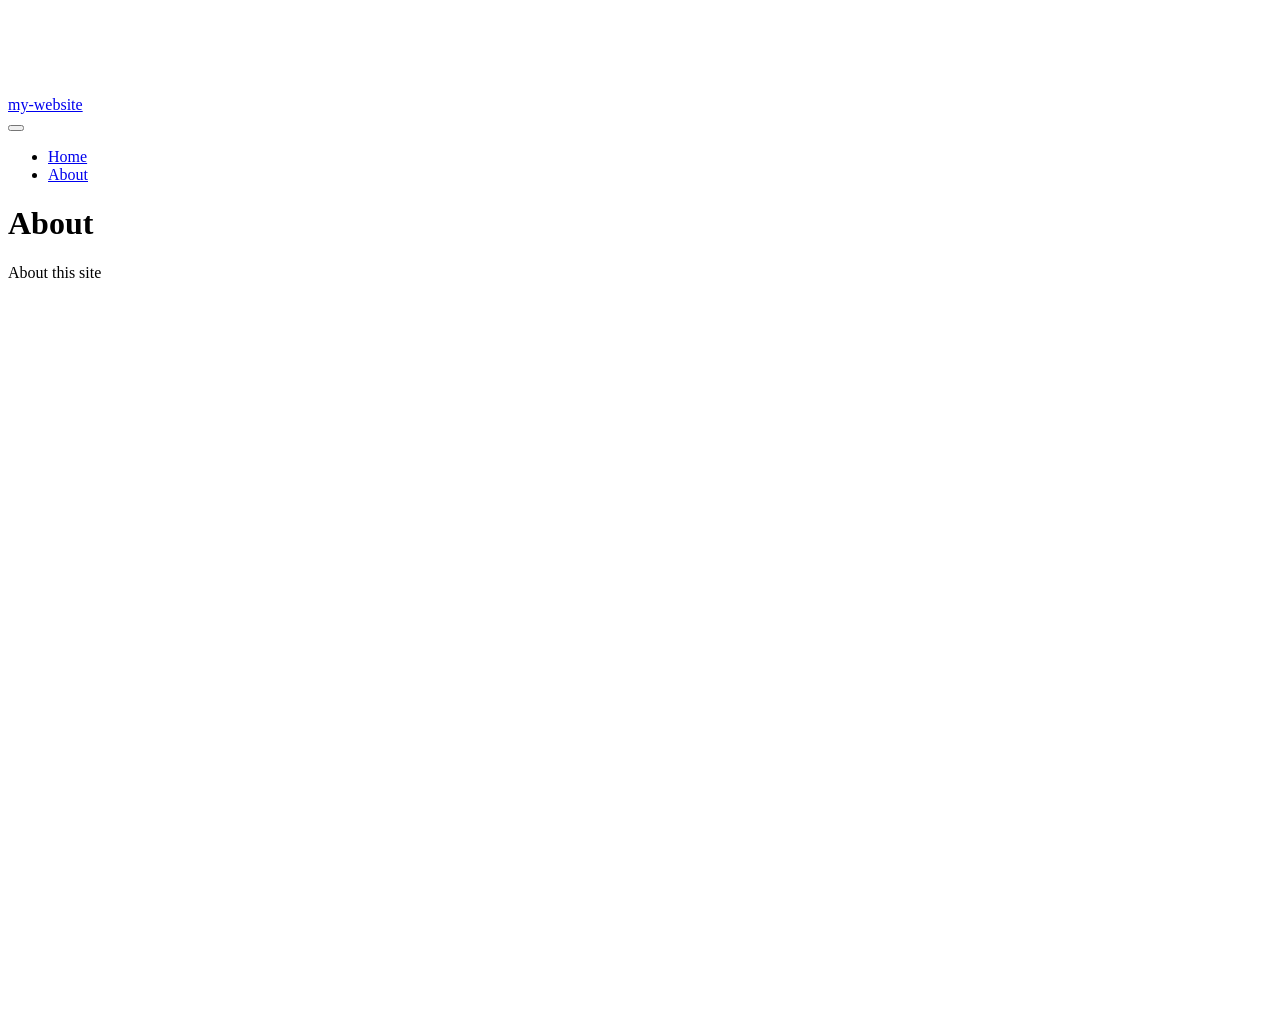
==== about.html @ 990a5d2e "Built site for gh-pages" ====
<!DOCTYPE html>
<html xmlns="http://www.w3.org/1999/xhtml" lang="en" xml:lang="en"><head>

<meta charset="utf-8">
<meta name="generator" content="quarto-1.7.32">

<meta name="viewport" content="width=device-width, initial-scale=1.0, user-scalable=yes">


<title>About – my-website</title>
<style>
code{white-space: pre-wrap;}
span.smallcaps{font-variant: small-caps;}
div.columns{display: flex; gap: min(4vw, 1.5em);}
div.column{flex: auto; overflow-x: auto;}
div.hanging-indent{margin-left: 1.5em; text-indent: -1.5em;}
ul.task-list{list-style: none;}
ul.task-list li input[type="checkbox"] {
  width: 0.8em;
  margin: 0 0.8em 0.2em -1em; /* quarto-specific, see https://github.com/quarto-dev/quarto-cli/issues/4556 */ 
  vertical-align: middle;
}
</style>


<script src="site_libs/quarto-nav/quarto-nav.js"></script>
<script src="site_libs/quarto-nav/headroom.min.js"></script>
<script src="site_libs/clipboard/clipboard.min.js"></script>
<script src="site_libs/quarto-search/autocomplete.umd.js"></script>
<script src="site_libs/quarto-search/fuse.min.js"></script>
<script src="site_libs/quarto-search/quarto-search.js"></script>
<meta name="quarto:offset" content="./">
<script src="site_libs/quarto-html/quarto.js" type="module"></script>
<script src="site_libs/quarto-html/tabsets/tabsets.js" type="module"></script>
<script src="site_libs/quarto-html/popper.min.js"></script>
<script src="site_libs/quarto-html/tippy.umd.min.js"></script>
<script src="site_libs/quarto-html/anchor.min.js"></script>
<link href="site_libs/quarto-html/tippy.css" rel="stylesheet">
<link href="site_libs/quarto-html/quarto-syntax-highlighting-37eea08aefeeee20ff55810ff984fec1.css" rel="stylesheet" id="quarto-text-highlighting-styles">
<script src="site_libs/bootstrap/bootstrap.min.js"></script>
<link href="site_libs/bootstrap/bootstrap-icons.css" rel="stylesheet">
<link href="site_libs/bootstrap/bootstrap-c1fac2584b48ed01fb6e278e36375074.min.css" rel="stylesheet" append-hash="true" id="quarto-bootstrap" data-mode="light">
<script id="quarto-search-options" type="application/json">{
  "location": "navbar",
  "copy-button": false,
  "collapse-after": 3,
  "panel-placement": "end",
  "type": "overlay",
  "limit": 50,
  "keyboard-shortcut": [
    "f",
    "/",
    "s"
  ],
  "show-item-context": false,
  "language": {
    "search-no-results-text": "No results",
    "search-matching-documents-text": "matching documents",
    "search-copy-link-title": "Copy link to search",
    "search-hide-matches-text": "Hide additional matches",
    "search-more-match-text": "more match in this document",
    "search-more-matches-text": "more matches in this document",
    "search-clear-button-title": "Clear",
    "search-text-placeholder": "",
    "search-detached-cancel-button-title": "Cancel",
    "search-submit-button-title": "Submit",
    "search-label": "Search"
  }
}</script>


<link rel="stylesheet" href="styles.css">
</head>

<body class="nav-fixed quarto-light">

<div id="quarto-search-results"></div>
  <header id="quarto-header" class="headroom fixed-top">
    <nav class="navbar navbar-expand-lg " data-bs-theme="dark">
      <div class="navbar-container container-fluid">
      <div class="navbar-brand-container mx-auto">
    <a class="navbar-brand" href="./index.html">
    <span class="navbar-title">my-website</span>
    </a>
  </div>
            <div id="quarto-search" class="" title="Search"></div>
          <button class="navbar-toggler" type="button" data-bs-toggle="collapse" data-bs-target="#navbarCollapse" aria-controls="navbarCollapse" role="menu" aria-expanded="false" aria-label="Toggle navigation" onclick="if (window.quartoToggleHeadroom) { window.quartoToggleHeadroom(); }">
  <span class="navbar-toggler-icon"></span>
</button>
          <div class="collapse navbar-collapse" id="navbarCollapse">
            <ul class="navbar-nav navbar-nav-scroll me-auto">
  <li class="nav-item">
    <a class="nav-link" href="./index.html"> 
<span class="menu-text">Home</span></a>
  </li>  
  <li class="nav-item">
    <a class="nav-link active" href="./about.html" aria-current="page"> 
<span class="menu-text">About</span></a>
  </li>  
</ul>
          </div> <!-- /navcollapse -->
            <div class="quarto-navbar-tools">
</div>
      </div> <!-- /container-fluid -->
    </nav>
</header>
<!-- content -->
<div id="quarto-content" class="quarto-container page-columns page-rows-contents page-layout-article page-navbar">
<!-- sidebar -->
<!-- margin-sidebar -->
    <div id="quarto-margin-sidebar" class="sidebar margin-sidebar zindex-bottom">
        
    </div>
<!-- main -->
<main class="content" id="quarto-document-content">

<header id="title-block-header" class="quarto-title-block default">
<div class="quarto-title">
<h1 class="title">About</h1>
</div>



<div class="quarto-title-meta">

    
  
    
  </div>
  


</header>


<p>About this site</p>



</main> <!-- /main -->
<script id="quarto-html-after-body" type="application/javascript">
  window.document.addEventListener("DOMContentLoaded", function (event) {
    const icon = "";
    const anchorJS = new window.AnchorJS();
    anchorJS.options = {
      placement: 'right',
      icon: icon
    };
    anchorJS.add('.anchored');
    const isCodeAnnotation = (el) => {
      for (const clz of el.classList) {
        if (clz.startsWith('code-annotation-')) {                     
          return true;
        }
      }
      return false;
    }
    const onCopySuccess = function(e) {
      // button target
      const button = e.trigger;
      // don't keep focus
      button.blur();
      // flash "checked"
      button.classList.add('code-copy-button-checked');
      var currentTitle = button.getAttribute("title");
      button.setAttribute("title", "Copied!");
      let tooltip;
      if (window.bootstrap) {
        button.setAttribute("data-bs-toggle", "tooltip");
        button.setAttribute("data-bs-placement", "left");
        button.setAttribute("data-bs-title", "Copied!");
        tooltip = new bootstrap.Tooltip(button, 
          { trigger: "manual", 
            customClass: "code-copy-button-tooltip",
            offset: [0, -8]});
        tooltip.show();    
      }
      setTimeout(function() {
        if (tooltip) {
          tooltip.hide();
          button.removeAttribute("data-bs-title");
          button.removeAttribute("data-bs-toggle");
          button.removeAttribute("data-bs-placement");
        }
        button.setAttribute("title", currentTitle);
        button.classList.remove('code-copy-button-checked');
      }, 1000);
      // clear code selection
      e.clearSelection();
    }
    const getTextToCopy = function(trigger) {
        const codeEl = trigger.previousElementSibling.cloneNode(true);
        for (const childEl of codeEl.children) {
          if (isCodeAnnotation(childEl)) {
            childEl.remove();
          }
        }
        return codeEl.innerText;
    }
    const clipboard = new window.ClipboardJS('.code-copy-button:not([data-in-quarto-modal])', {
      text: getTextToCopy
    });
    clipboard.on('success', onCopySuccess);
    if (window.document.getElementById('quarto-embedded-source-code-modal')) {
      const clipboardModal = new window.ClipboardJS('.code-copy-button[data-in-quarto-modal]', {
        text: getTextToCopy,
        container: window.document.getElementById('quarto-embedded-source-code-modal')
      });
      clipboardModal.on('success', onCopySuccess);
    }
      var localhostRegex = new RegExp(/^(?:http|https):\/\/localhost\:?[0-9]*\//);
      var mailtoRegex = new RegExp(/^mailto:/);
        var filterRegex = new RegExp('/' + window.location.host + '/');
      var isInternal = (href) => {
          return filterRegex.test(href) || localhostRegex.test(href) || mailtoRegex.test(href);
      }
      // Inspect non-navigation links and adorn them if external
     var links = window.document.querySelectorAll('a[href]:not(.nav-link):not(.navbar-brand):not(.toc-action):not(.sidebar-link):not(.sidebar-item-toggle):not(.pagination-link):not(.no-external):not([aria-hidden]):not(.dropdown-item):not(.quarto-navigation-tool):not(.about-link)');
      for (var i=0; i<links.length; i++) {
        const link = links[i];
        if (!isInternal(link.href)) {
          // undo the damage that might have been done by quarto-nav.js in the case of
          // links that we want to consider external
          if (link.dataset.originalHref !== undefined) {
            link.href = link.dataset.originalHref;
          }
        }
      }
    function tippyHover(el, contentFn, onTriggerFn, onUntriggerFn) {
      const config = {
        allowHTML: true,
        maxWidth: 500,
        delay: 100,
        arrow: false,
        appendTo: function(el) {
            return el.parentElement;
        },
        interactive: true,
        interactiveBorder: 10,
        theme: 'quarto',
        placement: 'bottom-start',
      };
      if (contentFn) {
        config.content = contentFn;
      }
      if (onTriggerFn) {
        config.onTrigger = onTriggerFn;
      }
      if (onUntriggerFn) {
        config.onUntrigger = onUntriggerFn;
      }
      window.tippy(el, config); 
    }
    const noterefs = window.document.querySelectorAll('a[role="doc-noteref"]');
    for (var i=0; i<noterefs.length; i++) {
      const ref = noterefs[i];
      tippyHover(ref, function() {
        // use id or data attribute instead here
        let href = ref.getAttribute('data-footnote-href') || ref.getAttribute('href');
        try { href = new URL(href).hash; } catch {}
        const id = href.replace(/^#\/?/, "");
        const note = window.document.getElementById(id);
        if (note) {
          return note.innerHTML;
        } else {
          return "";
        }
      });
    }
    const xrefs = window.document.querySelectorAll('a.quarto-xref');
    const processXRef = (id, note) => {
      // Strip column container classes
      const stripColumnClz = (el) => {
        el.classList.remove("page-full", "page-columns");
        if (el.children) {
          for (const child of el.children) {
            stripColumnClz(child);
          }
        }
      }
      stripColumnClz(note)
      if (id === null || id.startsWith('sec-')) {
        // Special case sections, only their first couple elements
        const container = document.createElement("div");
        if (note.children && note.children.length > 2) {
          container.appendChild(note.children[0].cloneNode(true));
          for (let i = 1; i < note.children.length; i++) {
            const child = note.children[i];
            if (child.tagName === "P" && child.innerText === "") {
              continue;
            } else {
              container.appendChild(child.cloneNode(true));
              break;
            }
          }
          if (window.Quarto?.typesetMath) {
            window.Quarto.typesetMath(container);
          }
          return container.innerHTML
        } else {
          if (window.Quarto?.typesetMath) {
            window.Quarto.typesetMath(note);
          }
          return note.innerHTML;
        }
      } else {
        // Remove any anchor links if they are present
        const anchorLink = note.querySelector('a.anchorjs-link');
        if (anchorLink) {
          anchorLink.remove();
        }
        if (window.Quarto?.typesetMath) {
          window.Quarto.typesetMath(note);
        }
        if (note.classList.contains("callout")) {
          return note.outerHTML;
        } else {
          return note.innerHTML;
        }
      }
    }
    for (var i=0; i<xrefs.length; i++) {
      const xref = xrefs[i];
      tippyHover(xref, undefined, function(instance) {
        instance.disable();
        let url = xref.getAttribute('href');
        let hash = undefined; 
        if (url.startsWith('#')) {
          hash = url;
        } else {
          try { hash = new URL(url).hash; } catch {}
        }
        if (hash) {
          const id = hash.replace(/^#\/?/, "");
          const note = window.document.getElementById(id);
          if (note !== null) {
            try {
              const html = processXRef(id, note.cloneNode(true));
              instance.setContent(html);
            } finally {
              instance.enable();
              instance.show();
            }
          } else {
            // See if we can fetch this
            fetch(url.split('#')[0])
            .then(res => res.text())
            .then(html => {
              const parser = new DOMParser();
              const htmlDoc = parser.parseFromString(html, "text/html");
              const note = htmlDoc.getElementById(id);
              if (note !== null) {
                const html = processXRef(id, note);
                instance.setContent(html);
              } 
            }).finally(() => {
              instance.enable();
              instance.show();
            });
          }
        } else {
          // See if we can fetch a full url (with no hash to target)
          // This is a special case and we should probably do some content thinning / targeting
          fetch(url)
          .then(res => res.text())
          .then(html => {
            const parser = new DOMParser();
            const htmlDoc = parser.parseFromString(html, "text/html");
            const note = htmlDoc.querySelector('main.content');
            if (note !== null) {
              // This should only happen for chapter cross references
              // (since there is no id in the URL)
              // remove the first header
              if (note.children.length > 0 && note.children[0].tagName === "HEADER") {
                note.children[0].remove();
              }
              const html = processXRef(null, note);
              instance.setContent(html);
            } 
          }).finally(() => {
            instance.enable();
            instance.show();
          });
        }
      }, function(instance) {
      });
    }
        let selectedAnnoteEl;
        const selectorForAnnotation = ( cell, annotation) => {
          let cellAttr = 'data-code-cell="' + cell + '"';
          let lineAttr = 'data-code-annotation="' +  annotation + '"';
          const selector = 'span[' + cellAttr + '][' + lineAttr + ']';
          return selector;
        }
        const selectCodeLines = (annoteEl) => {
          const doc = window.document;
          const targetCell = annoteEl.getAttribute("data-target-cell");
          const targetAnnotation = annoteEl.getAttribute("data-target-annotation");
          const annoteSpan = window.document.querySelector(selectorForAnnotation(targetCell, targetAnnotation));
          const lines = annoteSpan.getAttribute("data-code-lines").split(",");
          const lineIds = lines.map((line) => {
            return targetCell + "-" + line;
          })
          let top = null;
          let height = null;
          let parent = null;
          if (lineIds.length > 0) {
              //compute the position of the single el (top and bottom and make a div)
              const el = window.document.getElementById(lineIds[0]);
              top = el.offsetTop;
              height = el.offsetHeight;
              parent = el.parentElement.parentElement;
            if (lineIds.length > 1) {
              const lastEl = window.document.getElementById(lineIds[lineIds.length - 1]);
              const bottom = lastEl.offsetTop + lastEl.offsetHeight;
              height = bottom - top;
            }
            if (top !== null && height !== null && parent !== null) {
              // cook up a div (if necessary) and position it 
              let div = window.document.getElementById("code-annotation-line-highlight");
              if (div === null) {
                div = window.document.createElement("div");
                div.setAttribute("id", "code-annotation-line-highlight");
                div.style.position = 'absolute';
                parent.appendChild(div);
              }
              div.style.top = top - 2 + "px";
              div.style.height = height + 4 + "px";
              div.style.left = 0;
              let gutterDiv = window.document.getElementById("code-annotation-line-highlight-gutter");
              if (gutterDiv === null) {
                gutterDiv = window.document.createElement("div");
                gutterDiv.setAttribute("id", "code-annotation-line-highlight-gutter");
                gutterDiv.style.position = 'absolute';
                const codeCell = window.document.getElementById(targetCell);
                const gutter = codeCell.querySelector('.code-annotation-gutter');
                gutter.appendChild(gutterDiv);
              }
              gutterDiv.style.top = top - 2 + "px";
              gutterDiv.style.height = height + 4 + "px";
            }
            selectedAnnoteEl = annoteEl;
          }
        };
        const unselectCodeLines = () => {
          const elementsIds = ["code-annotation-line-highlight", "code-annotation-line-highlight-gutter"];
          elementsIds.forEach((elId) => {
            const div = window.document.getElementById(elId);
            if (div) {
              div.remove();
            }
          });
          selectedAnnoteEl = undefined;
        };
          // Handle positioning of the toggle
      window.addEventListener(
        "resize",
        throttle(() => {
          elRect = undefined;
          if (selectedAnnoteEl) {
            selectCodeLines(selectedAnnoteEl);
          }
        }, 10)
      );
      function throttle(fn, ms) {
      let throttle = false;
      let timer;
        return (...args) => {
          if(!throttle) { // first call gets through
              fn.apply(this, args);
              throttle = true;
          } else { // all the others get throttled
              if(timer) clearTimeout(timer); // cancel #2
              timer = setTimeout(() => {
                fn.apply(this, args);
                timer = throttle = false;
              }, ms);
          }
        };
      }
        // Attach click handler to the DT
        const annoteDls = window.document.querySelectorAll('dt[data-target-cell]');
        for (const annoteDlNode of annoteDls) {
          annoteDlNode.addEventListener('click', (event) => {
            const clickedEl = event.target;
            if (clickedEl !== selectedAnnoteEl) {
              unselectCodeLines();
              const activeEl = window.document.querySelector('dt[data-target-cell].code-annotation-active');
              if (activeEl) {
                activeEl.classList.remove('code-annotation-active');
              }
              selectCodeLines(clickedEl);
              clickedEl.classList.add('code-annotation-active');
            } else {
              // Unselect the line
              unselectCodeLines();
              clickedEl.classList.remove('code-annotation-active');
            }
          });
        }
    const findCites = (el) => {
      const parentEl = el.parentElement;
      if (parentEl) {
        const cites = parentEl.dataset.cites;
        if (cites) {
          return {
            el,
            cites: cites.split(' ')
          };
        } else {
          return findCites(el.parentElement)
        }
      } else {
        return undefined;
      }
    };
    var bibliorefs = window.document.querySelectorAll('a[role="doc-biblioref"]');
    for (var i=0; i<bibliorefs.length; i++) {
      const ref = bibliorefs[i];
      const citeInfo = findCites(ref);
      if (citeInfo) {
        tippyHover(citeInfo.el, function() {
          var popup = window.document.createElement('div');
          citeInfo.cites.forEach(function(cite) {
            var citeDiv = window.document.createElement('div');
            citeDiv.classList.add('hanging-indent');
            citeDiv.classList.add('csl-entry');
            var biblioDiv = window.document.getElementById('ref-' + cite);
            if (biblioDiv) {
              citeDiv.innerHTML = biblioDiv.innerHTML;
            }
            popup.appendChild(citeDiv);
          });
          return popup.innerHTML;
        });
      }
    }
  });
  </script>
</div> <!-- /content -->




</body></html>
---- site_libs/quarto-html/tippy.css ----
.tippy-box[data-animation=fade][data-state=hidden]{opacity:0}[data-tippy-root]{max-width:calc(100vw - 10px)}.tippy-box{position:relative;background-color:#333;color:#fff;border-radius:4px;font-size:14px;line-height:1.4;white-space:normal;outline:0;transition-property:transform,visibility,opacity}.tippy-box[data-placement^=top]>.tippy-arrow{bottom:0}.tippy-box[data-placement^=top]>.tippy-arrow:before{bottom:-7px;left:0;border-width:8px 8px 0;border-top-color:initial;transform-origin:center top}.tippy-box[data-placement^=bottom]>.tippy-arrow{top:0}.tippy-box[data-placement^=bottom]>.tippy-arrow:before{top:-7px;left:0;border-width:0 8px 8px;border-bottom-color:initial;transform-origin:center bottom}.tippy-box[data-placement^=left]>.tippy-arrow{right:0}.tippy-box[data-placement^=left]>.tippy-arrow:before{border-width:8px 0 8px 8px;border-left-color:initial;right:-7px;transform-origin:center left}.tippy-box[data-placement^=right]>.tippy-arrow{left:0}.tippy-box[data-placement^=right]>.tippy-arrow:before{left:-7px;border-width:8px 8px 8px 0;border-right-color:initial;transform-origin:center right}.tippy-box[data-inertia][data-state=visible]{transition-timing-function:cubic-bezier(.54,1.5,.38,1.11)}.tippy-arrow{width:16px;height:16px;color:#333}.tippy-arrow:before{content:"";position:absolute;border-color:transparent;border-style:solid}.tippy-content{position:relative;padding:5px 9px;z-index:1}
---- site_libs/quarto-html/quarto-syntax-highlighting-37eea08aefeeee20ff55810ff984fec1.css ----
/* quarto syntax highlight colors */
:root {
  --quarto-hl-ot-color: #003B4F;
  --quarto-hl-at-color: #657422;
  --quarto-hl-ss-color: #20794D;
  --quarto-hl-an-color: #5E5E5E;
  --quarto-hl-fu-color: #4758AB;
  --quarto-hl-st-color: #20794D;
  --quarto-hl-cf-color: #003B4F;
  --quarto-hl-op-color: #5E5E5E;
  --quarto-hl-er-color: #AD0000;
  --quarto-hl-bn-color: #AD0000;
  --quarto-hl-al-color: #AD0000;
  --quarto-hl-va-color: #111111;
  --quarto-hl-bu-color: inherit;
  --quarto-hl-ex-color: inherit;
  --quarto-hl-pp-color: #AD0000;
  --quarto-hl-in-color: #5E5E5E;
  --quarto-hl-vs-color: #20794D;
  --quarto-hl-wa-color: #5E5E5E;
  --quarto-hl-do-color: #5E5E5E;
  --quarto-hl-im-color: #00769E;
  --quarto-hl-ch-color: #20794D;
  --quarto-hl-dt-color: #AD0000;
  --quarto-hl-fl-color: #AD0000;
  --quarto-hl-co-color: #5E5E5E;
  --quarto-hl-cv-color: #5E5E5E;
  --quarto-hl-cn-color: #8f5902;
  --quarto-hl-sc-color: #5E5E5E;
  --quarto-hl-dv-color: #AD0000;
  --quarto-hl-kw-color: #003B4F;
}

/* other quarto variables */
:root {
  --quarto-font-monospace: SFMono-Regular, Menlo, Monaco, Consolas, "Liberation Mono", "Courier New", monospace;
}

/* syntax highlight based on Pandoc's rules */
pre > code.sourceCode > span {
  color: #003B4F;
}

code.sourceCode > span {
  color: #003B4F;
}

div.sourceCode,
div.sourceCode pre.sourceCode {
  color: #003B4F;
}

/* Normal */
code span {
  color: #003B4F;
}

/* Alert */
code span.al {
  color: #AD0000;
  font-style: inherit;
}

/* Annotation */
code span.an {
  color: #5E5E5E;
  font-style: inherit;
}

/* Attribute */
code span.at {
  color: #657422;
  font-style: inherit;
}

/* BaseN */
code span.bn {
  color: #AD0000;
  font-style: inherit;
}

/* BuiltIn */
code span.bu {
  font-style: inherit;
}

/* ControlFlow */
code span.cf {
  color: #003B4F;
  font-weight: bold;
  font-style: inherit;
}

/* Char */
code span.ch {
  color: #20794D;
  font-style: inherit;
}

/* Constant */
code span.cn {
  color: #8f5902;
  font-style: inherit;
}

/* Comment */
code span.co {
  color: #5E5E5E;
  font-style: inherit;
}

/* CommentVar */
code span.cv {
  color: #5E5E5E;
  font-style: italic;
}

/* Documentation */
code span.do {
  color: #5E5E5E;
  font-style: italic;
}

/* DataType */
code span.dt {
  color: #AD0000;
  font-style: inherit;
}

/* DecVal */
code span.dv {
  color: #AD0000;
  font-style: inherit;
}

/* Error */
code span.er {
  color: #AD0000;
  font-style: inherit;
}

/* Extension */
code span.ex {
  font-style: inherit;
}

/* Float */
code span.fl {
  color: #AD0000;
  font-style: inherit;
}

/* Function */
code span.fu {
  color: #4758AB;
  font-style: inherit;
}

/* Import */
code span.im {
  color: #00769E;
  font-style: inherit;
}

/* Information */
code span.in {
  color: #5E5E5E;
  font-style: inherit;
}

/* Keyword */
code span.kw {
  color: #003B4F;
  font-weight: bold;
  font-style: inherit;
}

/* Operator */
code span.op {
  color: #5E5E5E;
  font-style: inherit;
}

/* Other */
code span.ot {
  color: #003B4F;
  font-style: inherit;
}

/* Preprocessor */
code span.pp {
  color: #AD0000;
  font-style: inherit;
}

/* SpecialChar */
code span.sc {
  color: #5E5E5E;
  font-style: inherit;
}

/* SpecialString */
code span.ss {
  color: #20794D;
  font-style: inherit;
}

/* String */
code span.st {
  color: #20794D;
  font-style: inherit;
}

/* Variable */
code span.va {
  color: #111111;
  font-style: inherit;
}

/* VerbatimString */
code span.vs {
  color: #20794D;
  font-style: inherit;
}

/* Warning */
code span.wa {
  color: #5E5E5E;
  font-style: italic;
}

.prevent-inlining {
  content: "</";
}

/*# sourceMappingURL=27d3d809615f7771493d095567f04340.css.map */
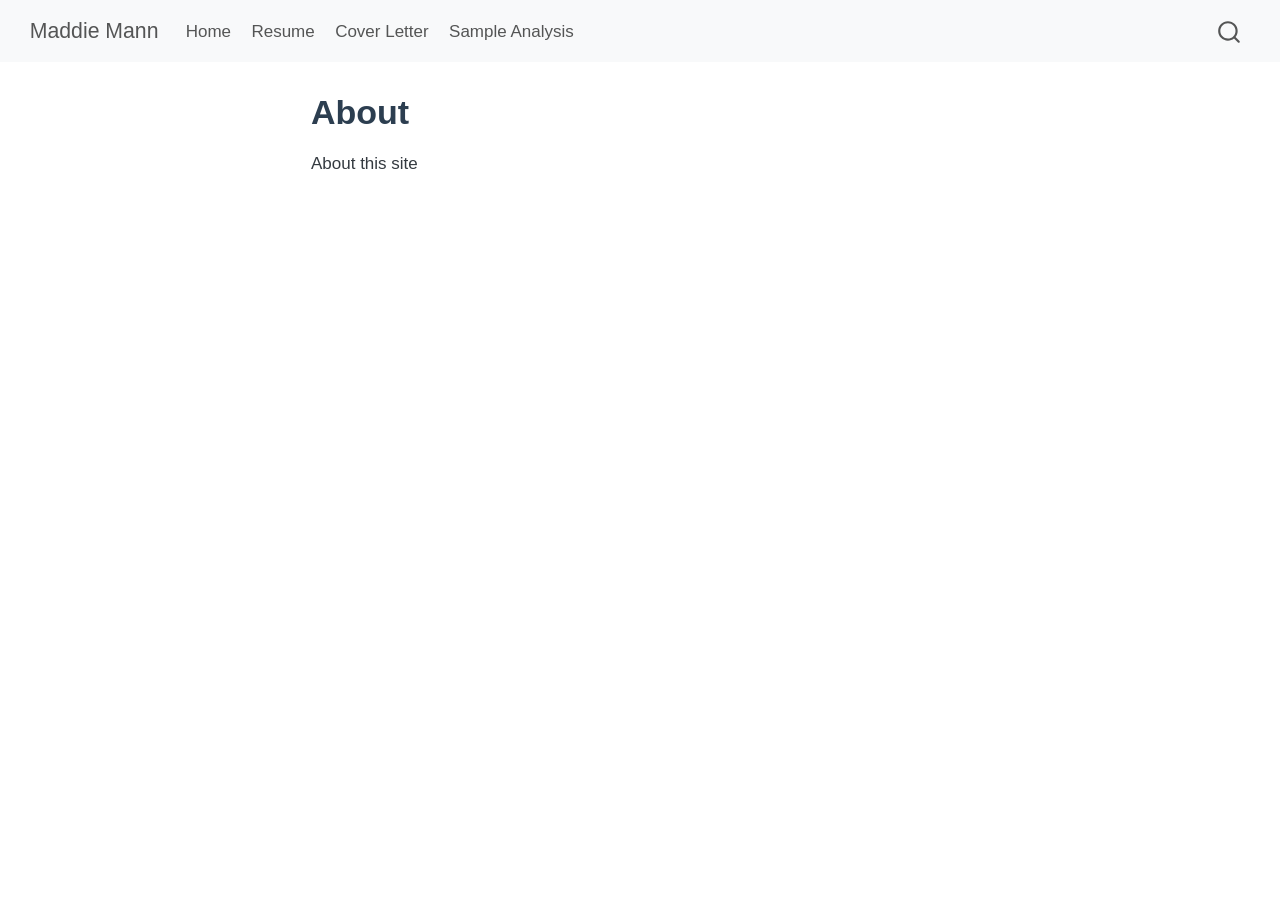
==== commit 4e8dbcb5: "Built site for gh-pages" ====
--- a/about.html
+++ b/about.html
@@ -2,13 +2,16 @@
 <html xmlns="http://www.w3.org/1999/xhtml" lang="en" xml:lang="en"><head>
 
 <meta charset="utf-8">
-<meta name="generator" content="quarto-1.7.32">
+<meta name="generator" content="quarto-1.9.37">
 
 <meta name="viewport" content="width=device-width, initial-scale=1.0, user-scalable=yes">
 
 
-<title>About – my-website</title>
+<title>About – Maddie Mann</title>
 <style>
+/* Default styles provided by pandoc.
+** See https://pandoc.org/MANUAL.html#variables-for-html for config info.
+*/
 code{white-space: pre-wrap;}
 span.smallcaps{font-variant: small-caps;}
 div.columns{display: flex; gap: min(4vw, 1.5em);}
@@ -36,10 +39,10 @@
 <script src="site_libs/quarto-html/tippy.umd.min.js"></script>
 <script src="site_libs/quarto-html/anchor.min.js"></script>
 <link href="site_libs/quarto-html/tippy.css" rel="stylesheet">
-<link href="site_libs/quarto-html/quarto-syntax-highlighting-37eea08aefeeee20ff55810ff984fec1.css" rel="stylesheet" id="quarto-text-highlighting-styles">
+<link href="site_libs/quarto-html/quarto-syntax-highlighting-7f8f88aac4f3542376d5c11b86a4c14d.css" rel="stylesheet" id="quarto-text-highlighting-styles">
 <script src="site_libs/bootstrap/bootstrap.min.js"></script>
 <link href="site_libs/bootstrap/bootstrap-icons.css" rel="stylesheet">
-<link href="site_libs/bootstrap/bootstrap-c1fac2584b48ed01fb6e278e36375074.min.css" rel="stylesheet" append-hash="true" id="quarto-bootstrap" data-mode="light">
+<link href="site_libs/bootstrap/bootstrap-158031087360bce0ff56dc785ce39e06.min.css" rel="stylesheet" append-hash="true" id="quarto-bootstrap" data-mode="light">
 <script id="quarto-search-options" type="application/json">{
   "location": "navbar",
   "copy-button": false,
@@ -80,7 +83,7 @@
       <div class="navbar-container container-fluid">
       <div class="navbar-brand-container mx-auto">
     <a class="navbar-brand" href="./index.html">
-    <span class="navbar-title">my-website</span>
+    <span class="navbar-title">Maddie Mann</span>
     </a>
   </div>
             <div id="quarto-search" class="" title="Search"></div>
@@ -94,8 +97,16 @@
 <span class="menu-text">Home</span></a>
   </li>  
   <li class="nav-item">
-    <a class="nav-link active" href="./about.html" aria-current="page"> 
-<span class="menu-text">About</span></a>
+    <a class="nav-link" href="./resume.html"> 
+<span class="menu-text">Resume</span></a>
+  </li>  
+  <li class="nav-item">
+    <a class="nav-link" href="./cover-letter.html"> 
+<span class="menu-text">Cover Letter</span></a>
+  </li>  
+  <li class="nav-item">
+    <a class="nav-link" href="./analysis2.html"> 
+<span class="menu-text">Sample Analysis</span></a>
   </li>  
 </ul>
           </div> <!-- /navcollapse -->
@@ -189,13 +200,14 @@
       e.clearSelection();
     }
     const getTextToCopy = function(trigger) {
-        const codeEl = trigger.previousElementSibling.cloneNode(true);
-        for (const childEl of codeEl.children) {
-          if (isCodeAnnotation(childEl)) {
-            childEl.remove();
-          }
-        }
-        return codeEl.innerText;
+      const outerScaffold = trigger.parentElement.cloneNode(true);
+      const codeEl = outerScaffold.querySelector('code');
+      for (const childEl of codeEl.children) {
+        if (isCodeAnnotation(childEl)) {
+          childEl.remove();
+        }
+      }
+      return codeEl.innerText;
     }
     const clipboard = new window.ClipboardJS('.code-copy-button:not([data-in-quarto-modal])', {
       text: getTextToCopy
@@ -210,7 +222,7 @@
     }
       var localhostRegex = new RegExp(/^(?:http|https):\/\/localhost\:?[0-9]*\//);
       var mailtoRegex = new RegExp(/^mailto:/);
-        var filterRegex = new RegExp('/' + window.location.host + '/');
+        var filterRegex = new RegExp("https:\/\/maddiemann\.github\.io\/maddie-website\/");
       var isInternal = (href) => {
           return filterRegex.test(href) || localhostRegex.test(href) || mailtoRegex.test(href);
       }
--- a/site_libs/quarto-html/quarto-syntax-highlighting-7f8f88aac4f3542376d5c11b86a4c14d.css
+++ b/site_libs/quarto-html/quarto-syntax-highlighting-7f8f88aac4f3542376d5c11b86a4c14d.css
@@ -0,0 +1,236 @@
+/* quarto syntax highlight colors */
+:root {
+  --quarto-hl-ot-color: #003B4F;
+  --quarto-hl-at-color: #657422;
+  --quarto-hl-ss-color: #20794D;
+  --quarto-hl-an-color: #5E5E5E;
+  --quarto-hl-fu-color: #4758AB;
+  --quarto-hl-st-color: #20794D;
+  --quarto-hl-cf-color: #003B4F;
+  --quarto-hl-op-color: #5E5E5E;
+  --quarto-hl-er-color: #AD0000;
+  --quarto-hl-bn-color: #AD0000;
+  --quarto-hl-al-color: #AD0000;
+  --quarto-hl-va-color: #111111;
+  --quarto-hl-bu-color: inherit;
+  --quarto-hl-ex-color: inherit;
+  --quarto-hl-pp-color: #AD0000;
+  --quarto-hl-in-color: #5E5E5E;
+  --quarto-hl-vs-color: #20794D;
+  --quarto-hl-wa-color: #5E5E5E;
+  --quarto-hl-do-color: #5E5E5E;
+  --quarto-hl-im-color: #00769E;
+  --quarto-hl-ch-color: #20794D;
+  --quarto-hl-dt-color: #AD0000;
+  --quarto-hl-fl-color: #AD0000;
+  --quarto-hl-co-color: #5E5E5E;
+  --quarto-hl-cv-color: #5E5E5E;
+  --quarto-hl-cn-color: #8f5902;
+  --quarto-hl-sc-color: #5E5E5E;
+  --quarto-hl-dv-color: #AD0000;
+  --quarto-hl-kw-color: #003B4F;
+}
+
+/* other quarto variables */
+:root {
+  --quarto-font-monospace: SFMono-Regular, Menlo, Monaco, Consolas, "Liberation Mono", "Courier New", monospace;
+}
+
+/* syntax highlight based on Pandoc's rules */
+pre > code.sourceCode > span {
+  color: #003B4F;
+}
+
+code.sourceCode > span {
+  color: #003B4F;
+}
+
+div.sourceCode,
+div.sourceCode pre.sourceCode {
+  color: #003B4F;
+}
+
+/* Normal */
+code span {
+  color: #003B4F;
+}
+
+/* Alert */
+code span.al {
+  color: #AD0000;
+  font-style: inherit;
+}
+
+/* Annotation */
+code span.an {
+  color: #5E5E5E;
+  font-style: inherit;
+}
+
+/* Attribute */
+code span.at {
+  color: #657422;
+  font-style: inherit;
+}
+
+/* BaseN */
+code span.bn {
+  color: #AD0000;
+  font-style: inherit;
+}
+
+/* BuiltIn */
+code span.bu {
+  font-style: inherit;
+}
+
+/* ControlFlow */
+code span.cf {
+  color: #003B4F;
+  font-weight: bold;
+  font-style: inherit;
+}
+
+/* Char */
+code span.ch {
+  color: #20794D;
+  font-style: inherit;
+}
+
+/* Constant */
+code span.cn {
+  color: #8f5902;
+  font-style: inherit;
+}
+
+/* Comment */
+code span.co {
+  color: #5E5E5E;
+  font-style: inherit;
+}
+
+/* CommentVar */
+code span.cv {
+  color: #5E5E5E;
+  font-style: italic;
+}
+
+/* Documentation */
+code span.do {
+  color: #5E5E5E;
+  font-style: italic;
+}
+
+/* DataType */
+code span.dt {
+  color: #AD0000;
+  font-style: inherit;
+}
+
+/* DecVal */
+code span.dv {
+  color: #AD0000;
+  font-style: inherit;
+}
+
+/* Error */
+code span.er {
+  color: #AD0000;
+  font-style: inherit;
+}
+
+/* Extension */
+code span.ex {
+  font-style: inherit;
+}
+
+/* Float */
+code span.fl {
+  color: #AD0000;
+  font-style: inherit;
+}
+
+/* Function */
+code span.fu {
+  color: #4758AB;
+  font-style: inherit;
+}
+
+/* Import */
+code span.im {
+  color: #00769E;
+  font-style: inherit;
+}
+
+/* Information */
+code span.in {
+  color: #5E5E5E;
+  font-style: inherit;
+}
+
+/* Keyword */
+code span.kw {
+  color: #003B4F;
+  font-weight: bold;
+  font-style: inherit;
+}
+
+/* Operator */
+code span.op {
+  color: #5E5E5E;
+  font-style: inherit;
+}
+
+/* Other */
+code span.ot {
+  color: #003B4F;
+  font-style: inherit;
+}
+
+/* Preprocessor */
+code span.pp {
+  color: #AD0000;
+  font-style: inherit;
+}
+
+/* SpecialChar */
+code span.sc {
+  color: #5E5E5E;
+  font-style: inherit;
+}
+
+/* SpecialString */
+code span.ss {
+  color: #20794D;
+  font-style: inherit;
+}
+
+/* String */
+code span.st {
+  color: #20794D;
+  font-style: inherit;
+}
+
+/* Variable */
+code span.va {
+  color: #111111;
+  font-style: inherit;
+}
+
+/* VerbatimString */
+code span.vs {
+  color: #20794D;
+  font-style: inherit;
+}
+
+/* Warning */
+code span.wa {
+  color: #5E5E5E;
+  font-style: italic;
+}
+
+.prevent-inlining {
+  content: "</";
+}
+
+/*# sourceMappingURL=789ad8cd35626ba772517505b42a116e.css.map */
--- a/styles.css
+++ b/styles.css
@@ -0,0 +1,11 @@
+/* css styles */
+body {
+    font-family: Arial, sans-serif;
+    max-width: 900px;
+    margin: auto;
+    line-height: 1.6;
+}
+
+h1 {
+    color: #2c3e50;
+}
